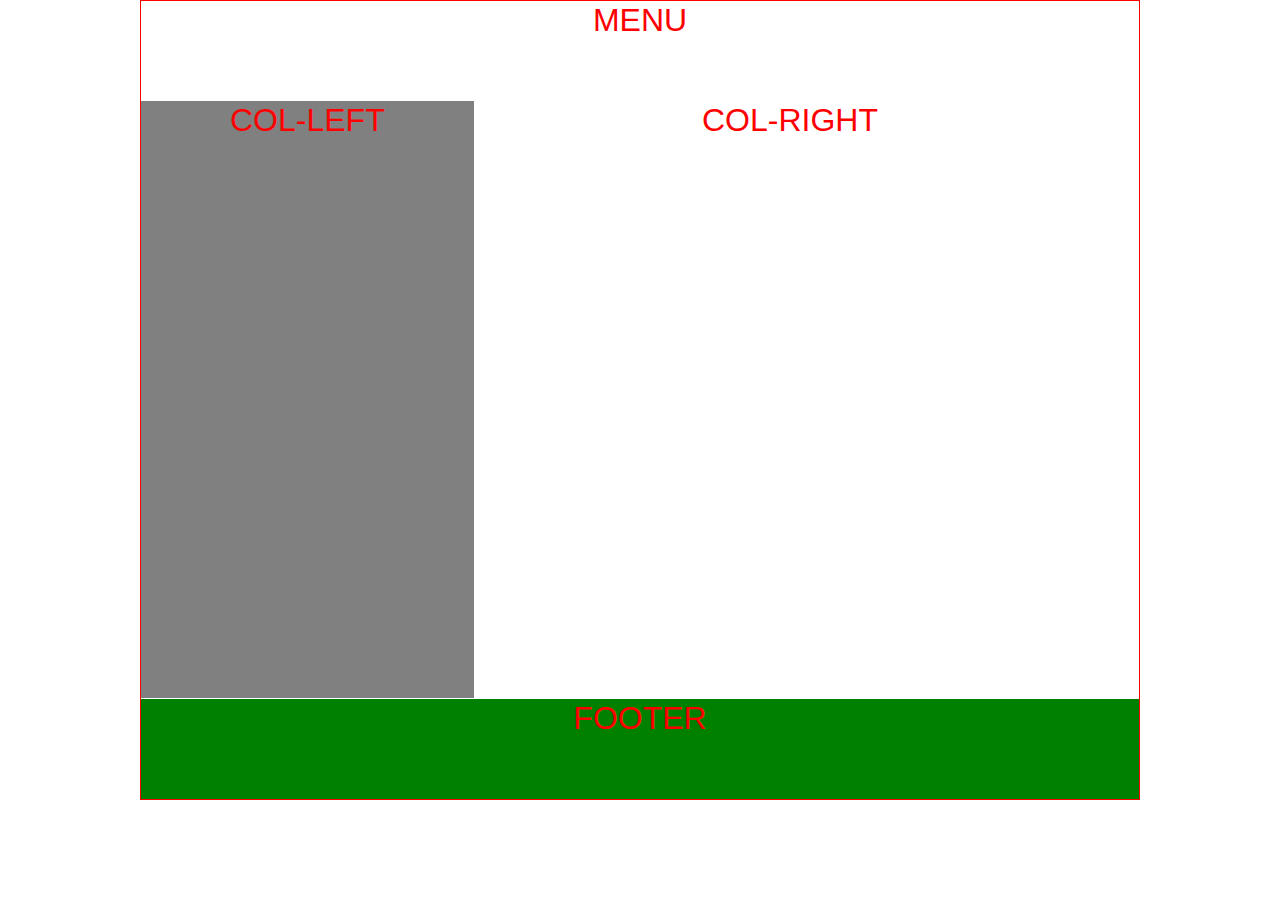
==== index.html @ 3e1fca91 "a" ====
<!DOCTYPE html>
<html lang="en">
<head>    
    <meta charset="utf-8">
    <meta http-equiv="X-UA-Compatible" content="IE=edge">
    <meta name="viewport" content="width=device-width, initial-scale=1">
    <!-- The above 3 meta tags *must* come first in the head; any other head content must come *after* these tags -->
    <title>Bootstrap 101 Template</title>
    <!-- Bootstrap -->
    <link href="css/bootstrap.min.css" rel="stylesheet">
    <!--MY CSS-->	 
    <link href="css/style.css" rel="stylesheet" />
	 <!--MY JS-->
	<script type="text/javascript" src="js/script.js"></script>

</head>
<body>
	<div class="container">
		<div class="row">
			<div class="col-md-12" id="menu">
				<H2>MENU</H2>
			</div>
		</div>		
		<div class="row">
			<div class="col-md-4" id="col-Left">
				<H2>COL-LEFT</H2>
			</div>
			<div class="col-md-8" id="col-right">
				<H2>COL-RIGHT</H2> 
			</div>
		</div>		
		<div class="row">
			<div class="col-md-12" id="footer">
				<H2>FOOTER</H2>
			</div>
		</div>
	</div>
	
	 <!-- jQuery (necessary for Bootstrap's JavaScript plugins) -->
    <script src="https://ajax.googleapis.com/ajax/libs/jquery/1.12.4/jquery.min.js"></script>
    <!-- Include all compiled plugins (below), or include individual files as needed -->
    <script src="js/bootstrap.min.js"></script>
</body>
</html>



<!---->
---- css/style.css ----
.container{
    /* background-color: azure; */
	 border: 1px solid red;
	 width:1000px;
	 height:800px;
	 box-sizing:border-box;
	 text-align:center;
	 color:red;

}

#menu{ 	
	/* position:absolute; */
	width:998px;
	height:100px;	
	/*background-color:yellow;*/
}

#col-Left{ 	
	width:300px;
	height:597px;	
	background-color:gray;
}

#col-right{ 
	position:absolute;	
	width:698px;
	height:597px;		
	margin-left:300px;
}

#footer{ 	
	position:absolute;
	height:100px;
	width:998px;
	top: 699px; 
	background-color:green;
}
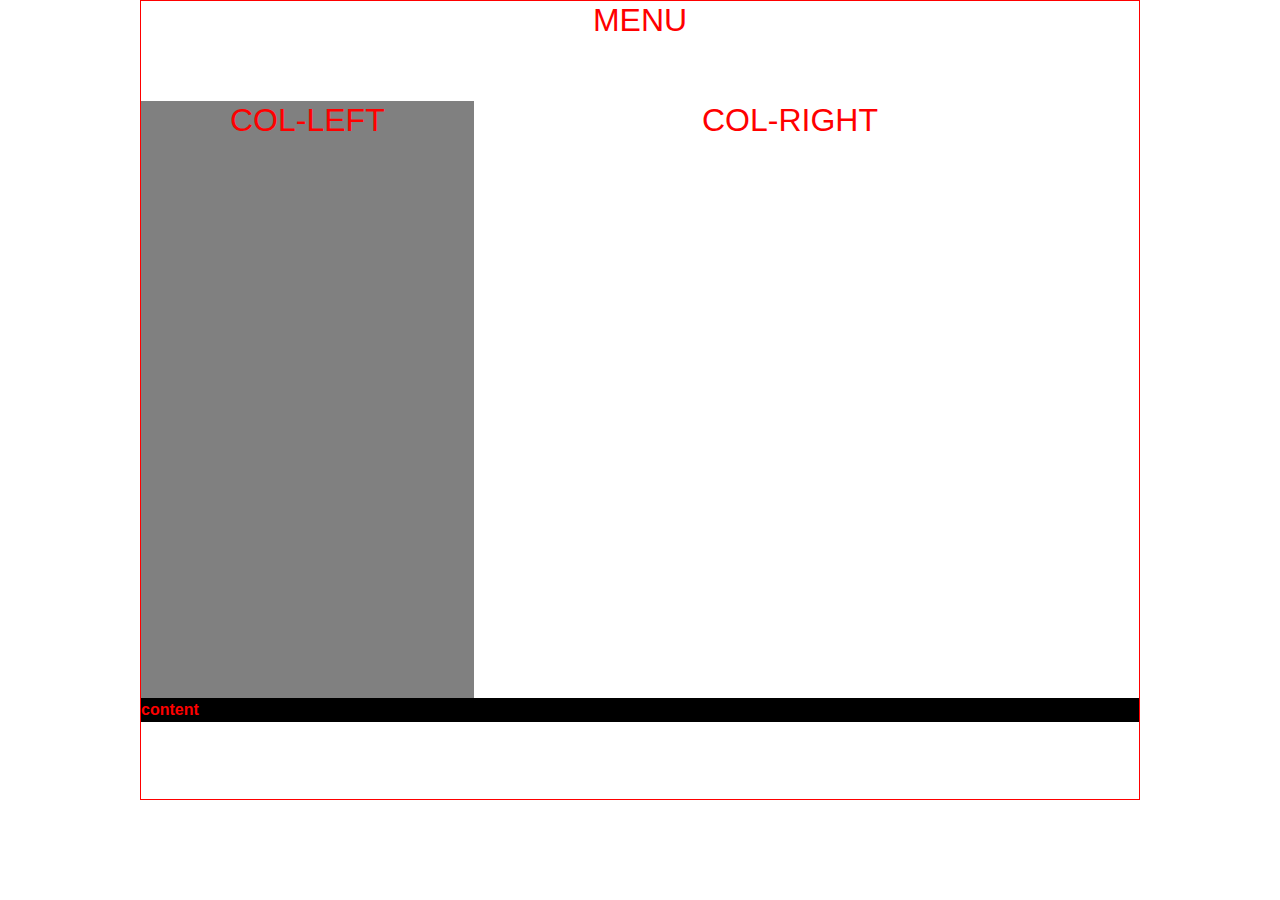
==== commit d6555f77: "a" ====
--- a/index.html
+++ b/index.html
@@ -10,9 +10,6 @@
     <link href="css/bootstrap.min.css" rel="stylesheet">
     <!--MY CSS-->	 
     <link href="css/style.css" rel="stylesheet" />
-	 <!--MY JS-->
-	<script type="text/javascript" src="js/script.js"></script>
-
 </head>
 <body>
 	<div class="container">
@@ -27,9 +24,17 @@
 			</div>
 			<div class="col-md-8" id="col-right">
 				<H2>COL-RIGHT</H2> 
+
+
+
+<p ></p>
+
+			
+
+
 			</div>
 		</div>		
-		<div class="row">
+		<div class="row" id="test">
 			<div class="col-md-12" id="footer">
 				<H2>FOOTER</H2>
 			</div>
@@ -40,9 +45,7 @@
     <script src="https://ajax.googleapis.com/ajax/libs/jquery/1.12.4/jquery.min.js"></script>
     <!-- Include all compiled plugins (below), or include individual files as needed -->
     <script src="js/bootstrap.min.js"></script>
+	<!--MY JS-->
+	<script type="text/javascript" src="js/script.js"></script>
 </body>
 </html>
-
-
-
-<!---->